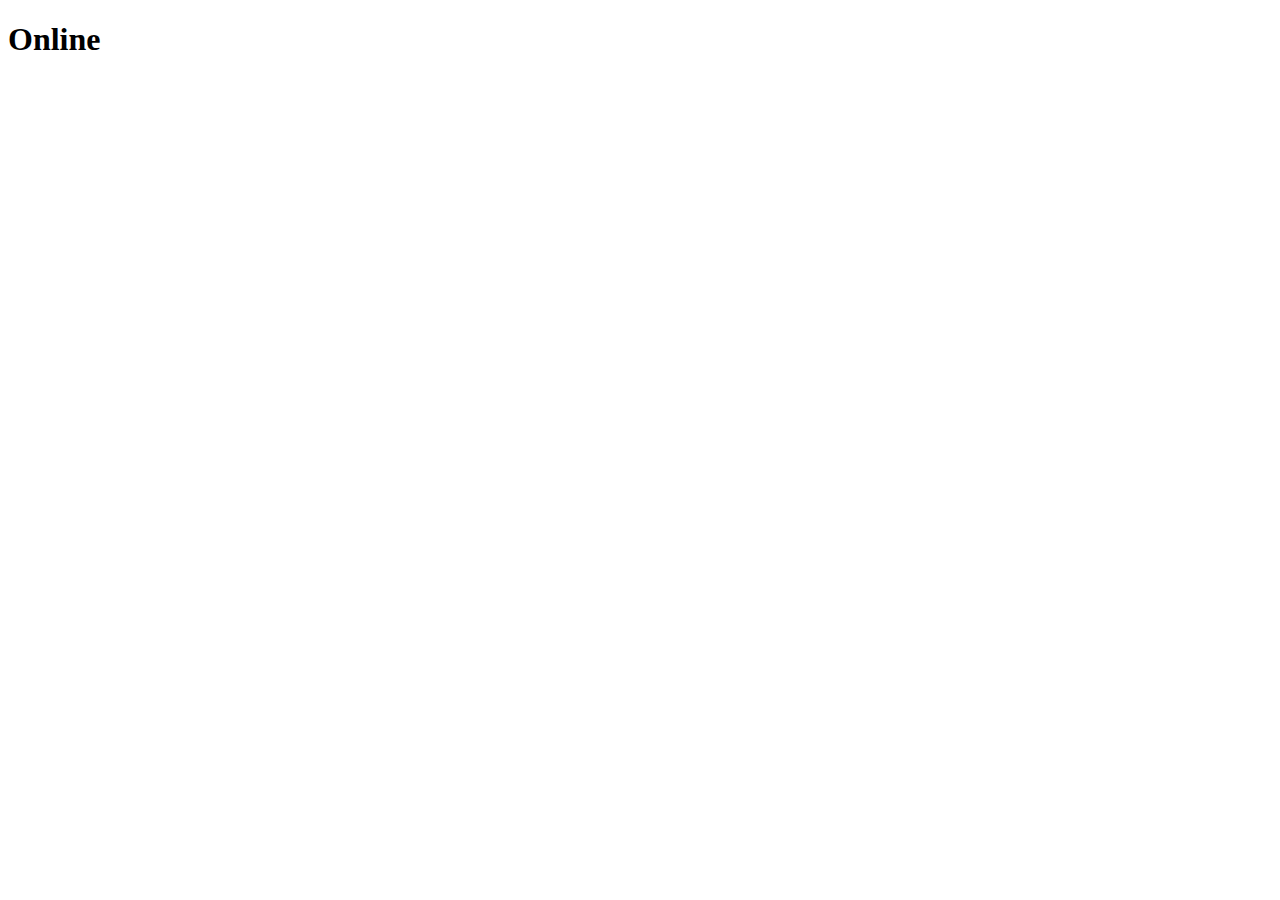
==== index.html @ ef679c13 "Update and rename test.html to index.html" ====
<!DOCTYPE html>
<html>
<head>
    <title>PWA test</title>
    <link rel="manifest" href="./app.webmanifest">
    <meta name="viewport" content="width=device-width, initial-scale=1">
    <meta http-equiv="X-UA-Compatible" content="IE=edge"/>
    <meta data-hid="mobile-web-app-capable" name="mobile-web-app-capable" content="yes">
    <meta name="theme-color" content="#7FFFD4"/>
    <meta name="description" content="PWA Test"/>
    <meta name="keywords" content="PWA, Test, PWA Test">
    <meta name="title" content="Tropic Music">
    <meta property="og:title" content="Tropic Music">
    <meta property="og:type" content="website">
    <meta property="og:url" content="https://leo-t-88.github.io">
    <meta property="og:description" content="PWA Test">
    <link rel="icon" type="image/png" href="https://leo-t-88.github.io/files/tropic-music.png"/>
</head>
<body>
    <h1 id="ofl">???</h1>
</body>
<script>
if (navigator.onLine) {
    document.getElementById("ofl").innerHTML = "Online";
} else {
    document.location.href = 'D:/Codage%20web/Music/offline.html';
}
    window.addEventListener('offline', () => {
  document.location.href = 'D:/Codage%20web/Music/offline.html';
});

window.addEventListener('online', () => {
    document.getElementById("ofl").innerHTML = "Online";
});
</script>
<script src="./theme.js"></script>
</html>
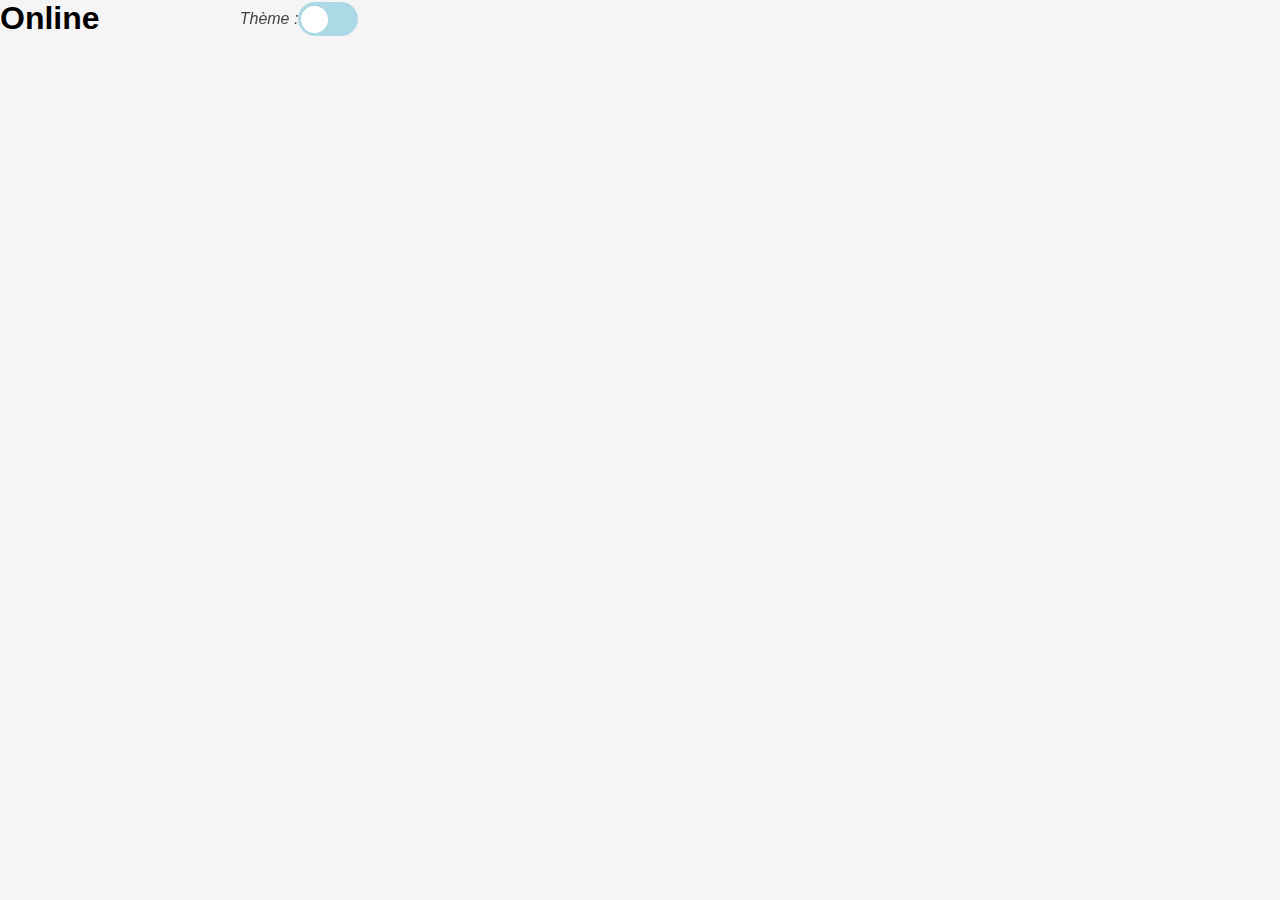
==== commit 9abe85a5: "Update index.html" ====
--- a/index.html
+++ b/index.html
@@ -15,8 +15,16 @@
     <meta property="og:url" content="https://leo-t-88.github.io">
     <meta property="og:description" content="PWA Test">
     <link rel="icon" type="image/png" href="https://leo-t-88.github.io/files/tropic-music.png"/>
+    <link rel="stylesheet" href="theme.css">
 </head>
 <body>
+<nav class="theme-switch-wrapper">
+  <em>Thème :</em>
+    <label for="themecheck" class="theme-switch">
+      <input type="checkbox" id="themecheck"/>
+      <div class="slider round"></div>
+    </label>
+</nav>
     <h1 id="ofl">???</h1>
 </body>
 <script>
@@ -34,4 +42,12 @@
 });
 </script>
 <script src="./theme.js"></script>
+<script src="./installer.js"></script>
+<script>
+   if ("serviceWorker" in navigator) {
+    window.addEventListener("load", () => {
+        navigator.serviceWorker.register("./serviceworker.js", { scope: '/app' });
+    });
+  }
+</script>
 </html>
--- a/theme.css
+++ b/theme.css
@@ -0,0 +1,513 @@
+/*Icons*/
+.md-25 { font-size: 25px; }
+.md-35 { font-size: 35px; }
+
+:root {
+  --menu-color: rgba(220, 220, 220, 0.6);
+  --bg-color: rgb(245,245,245);
+  --txt-color: #444;
+}
+
+[data-theme="dark"] {
+  --menu-color: rgba(34, 34, 34, 0.7);
+  --bg-color: #111;
+  --txt-color: #fff;
+}
+
+@media (prefers-color-scheme: dark) {
+  :root {
+  --menu-color: rgba(34, 34, 34, 0.7);
+  --bg-color: #111;
+  --txt-color: #fff;
+  }
+
+  [data-theme="light"] {
+  --menu-color: rgba(220, 220, 220, 0.6);
+  --bg-color: rgb(245,245,245);
+  --txt-color: #444;
+  }
+}
+
+/*Menu*/
+*{
+  margin: 0px;
+  padding: 0px;
+  font-family: Avenir, sans-serif;
+}
+
+menu{
+width: 100%;
+margin: 0 auto;
+padding-top: 10px;
+background-color: var(--menu-color);
+transition: all .2s ease;
+top: 0px;
+position: fixed;
+z-index: 3;
+padding-bottom: 4px;
+backdrop-filter: blur(15px);
+border-bottom: 1px #666 solid;
+}
+menu label{
+float: right;
+margin-right: 5px;
+padding: 2px;
+font-size: 35px;
+cursor: pointer;
+color: var(--txt-color);
+}
+menu label, #mbl{
+  display: none;
+}
+menu ul{
+list-style-type: none;
+}
+menu ul li{
+float:right;
+width: 16%;
+text-align: center;
+}
+menu ul::after{
+content: "";
+display: table;
+clear: both;
+}
+
+menu a{
+text-decoration: none;
+color: var(--txt-color);
+cursor: pointer;
+display: inline-flex;
+font-size: 20px;
+}
+
+menu a:hover{
+color: lightskyblue
+}
+menu > ul li:hover .sous{
+display: block;
+}
+menu > ul > h2{
+color: aquamarine;
+} 
+
+.select{
+  background: linear-gradient(to right, #00fff2 30%, #ffa600 60%);
+  -webkit-background-clip: text;
+  -webkit-text-fill-color: transparent;
+  font-weight: 790;
+}
+
+/*Slider theme*/
+nav {
+  display: flex;
+  justify-content: flex-end;
+  padding: 20px 0;
+  z-index: 4;
+}
+
+.theme-switch-wrapper {
+display: flex;
+align-items: center;
+position: fixed; top: -18px; right: 72%;
+}
+.theme-switch {
+display: inline-block;
+height: 34px;
+width: 60px;
+position: relative;
+}
+
+.slider {
+background-color:lightblue;
+position: absolute;
+left: 0;
+right: 0;
+bottom: 0;
+top: 0;
+border-radius: 35px;
+cursor: pointer;
+transition: 0.4s;
+}
+.slider::before {
+content: "";
+position: absolute;
+bottom: 3px;
+left: 3px;
+background-color: #fff;
+width: 27px;
+height: 27px;
+transition: 0.4s;
+border-radius: 50%;
+}
+.switcher{
+position:absolute;
+display:block;
+top:70px;
+right:50px;
+width:45px;
+height:30px;
+background: #fff;
+box-shadow:0 3px 6px #00000029;
+border-radius:31px;
+}
+
+input:checked + .slider {
+background-color: #555;
+}
+input:checked + .slider::before {
+transform: translateX(26px);
+}
+label > input[type="checkbox"] {
+display: none;
+}
+
+em{
+color: var(--txt-color);
+}
+
+/*Site*/
+.news{
+width: 100%;
+height: 500px;
+margin-top: 20px;
+}
+.iplay{
+position: fixed;
+left: 0px;
+bottom: 0%;
+border: 0px;
+transition: all .3s ease;
+background-color: var(--menu-color);
+}
+button:disabled{
+display: none;
+}
+
+html{
+background-color: var(--bg-color);
+transition: all .2s ease;
+}
+a{
+text-decoration: none;
+color: var(--txt-color);
+}
+#mgbtn{
+border: 1px solid transparent;
+background-color: transparent;
+color: var(--txt-color);
+height: 40px;
+width: 40px;
+position: fixed;
+bottom: 5%;
+right: 20px;
+z-index: 1;
+}
+
+#mgbtn:hover{
+background-color: rgba(0, 0, 0, .1);
+color: aquamarine;
+border-radius: 50px;
+}
+.rotade{
+  transform: rotate(180deg);
+  transition-duration: .3s;
+  top: 10%;
+}
+
+/*Popup*/
+#save, #add, #about{ display: none;}
+.info{
+  text-align: center;
+  border: 1px solid transparent;
+  border-radius: 10px;
+  display: block;
+  background-color: var(--bg-color);
+  height: 94%;
+  width: 100%;
+  position: fixed;
+  left: 0px;
+  bottom: 0px;
+  z-index: 2;
+  overflow-x: hidden;
+  overflow-y: auto;
+}
+.popc{
+  position: absolute;
+  top: 10px;
+  right: 10px;
+  cursor: pointer;
+  color: #fff;
+  z-index: 2;
+  }
+
+/*Bouton*/
+p{
+  padding: 7px 5px 5px;
+  color: var(--txt-color);
+}
+h3{
+  color: aquamarine;
+  padding: 7px 5px 5px;
+}
+
+i{
+  padding-right: 10px;
+  font: inherit;
+          }
+  
+    .hidden-accessible {
+      width: 0.1px;
+        height: 0.1px;
+        opacity: 0;
+        overflow: hidden;
+        position: absolute;
+    }
+    .source{
+      display: inline-block;
+      width: 272px;
+      height: 62px;
+      background-color: pink;
+      border-radius: 5px;
+      cursor: pointer;
+      vertical-align: top;
+      margin: 5px;
+      overflow: hidden;
+      word-break: break-word;
+      background-position: center;
+      background-repeat: no-repeat;
+      background-size: contain;
+      box-shadow: 0 8px 24px 0 rgba(251, 134, 255, 0.3);
+    }
+    .source:hover{
+      background-color: plum;
+    }
+    .add {
+      display: inline-flex;
+      align-items: center;
+      justify-content: center;
+      color: #fff;
+      font-size: 25px;
+    }
+    .adt{
+      color: aquamarine;
+    }
+    .popt{
+      margin-top: 10px;
+      color: rgb(161, 255, 255);
+      width: 100%;
+      margin-bottom: 10px;
+    }
+
+/*Page*/
+h5{
+font-size: 32px;
+margin: 15px 5px;
+color: var(--txt-color);
+border-bottom: var(--txt-color) solid .2px;
+}
+h6{
+font-size: 17px;
+margin: -2px;
+padding-top: 7px;
+}
+.addp{
+background: #666;
+width: 200px;
+height: 200px;
+color: #fff;
+margin: 3px;
+border: 2px solid transparent;
+}
+.addp:hover{
+border: 2px solid #aaa;
+}
+
+.elemw > a > img{
+height: 70px;
+width: 70px;
+border-radius: 5px;
+float:left;
+cursor: pointer;
+}
+.elemw{
+display: block;
+width: 33%;
+position: absolute;
+}
+.new{
+width: 100%;
+height: 250px;
+}
+.track{
+color: var(--txt-color);
+}
+.author{
+color:#aaa;
+}
+
+.n2{
+left: 33%;
+}
+.n3{
+left: 66%;
+}
+.n4{
+top: 210px;
+}
+.n5{
+left: 33%;
+top: 210px;
+}
+.n6{
+left: 66%;
+top: 210px;
+}
+
+.playlist{
+height: 625px;
+}
+  
+.ps{
+height: 210px;
+width: 210px;
+font-size: 30px;
+border-radius: 10px;
+border: 2px solid var(--bg-color);
+color: #fff;
+cursor: pointer;
+margin: 3px;
+}
+
+.ps:hover{
+border: 2px solid #aaa;
+}
+
+.p1{
+background: linear-gradient(115deg,#f003d0 0%,#ffa600 100%);
+}
+.p2{
+background: linear-gradient(115deg,rgb(166, 255, 0) 0%,#00ffea 100%);
+}
+.p3{
+background: linear-gradient(115deg,rgb(0, 238, 255) 0%,#a200ff 100%);
+}
+.elemr > a > img , .ps{
+height: 200px;
+width: 200px;
+border-radius: 10px;
+cursor: pointer;
+border: 2px solid transparent;
+}
+.elemr{
+display: block;
+position: absolute;
+}
+
+.radio{
+margin: 5px;
+color: var(--txt-color);
+padding-bottom: 10px;
+}
+.r2{
+left: 19%;
+}
+.r3{
+left: 38%;
+}
+.r4{
+left: 57%;
+}
+.r5{
+left: 76%;
+}
+.r6{
+top: 1400px;
+padding-bottom: 10px;
+}
+.elemr > a > button{
+background: #666;
+color: #fff;
+font-size: 35px;
+}
+.elemr > a > button:hover{
+border: 2px solid #aaa;
+}
+.playbtn{
+position: absolute;
+display: none;
+}
+.elemr:hover .playbtn{
+display: block;
+}
+.elemw:hover .playbtn{
+display: block;
+}
+.elemr:hover, .elemw:hover{
+opacity: 90%;
+}
+
+/*Espacement*/
+.spacep{
+padding-top: 50px;
+}
+.spacen{
+padding-top: 20px;
+}
+#spacei{
+background: #444;
+display: none;
+position: absolute;
+top: 1675px;
+}
+
+#playerbox{
+  background: var(--menu-color);
+  backdrop-filter: blur(20px);
+  position: fixed;
+  bottom: 0px;
+  left: 0px;
+  height: 85px;
+  transition: all .2s ease;
+}
+.minmaxbtn{
+  right: 5px;
+}
+.downbtn{
+  right: 40px;
+}
+.iconhover{
+  position: fixed;
+  bottom: 46px;
+  opacity: .6;
+  z-index: 1;
+  color: var(--txt-color);
+  cursor: pointer;
+  font-size: 20px;
+}
+.iconhover:hover{
+  opacity: 1;
+}
+/*Scrollbar*/
+/*Firefox*/
+* {
+scrollbar-width: thin;
+scrollbar-color: #eee #666;
+}
+
+/*Chrome, Edge, Safari*/
+*::-webkit-scrollbar{
+width: 8px;
+height: 0px;
+}
+*::-webkit-scrollbar-track {
+background: var(--menu-color);
+border-radius: 30px;
+}
+*::-webkit-scrollbar-thumb {
+background: var(--txt-color);
+border-radius: 30px;
+}
+*::-webkit-scrollbar-thumb:hover {
+  background: linear-gradient(115deg,#ffa600 20%, #f003d0 100%);
+}
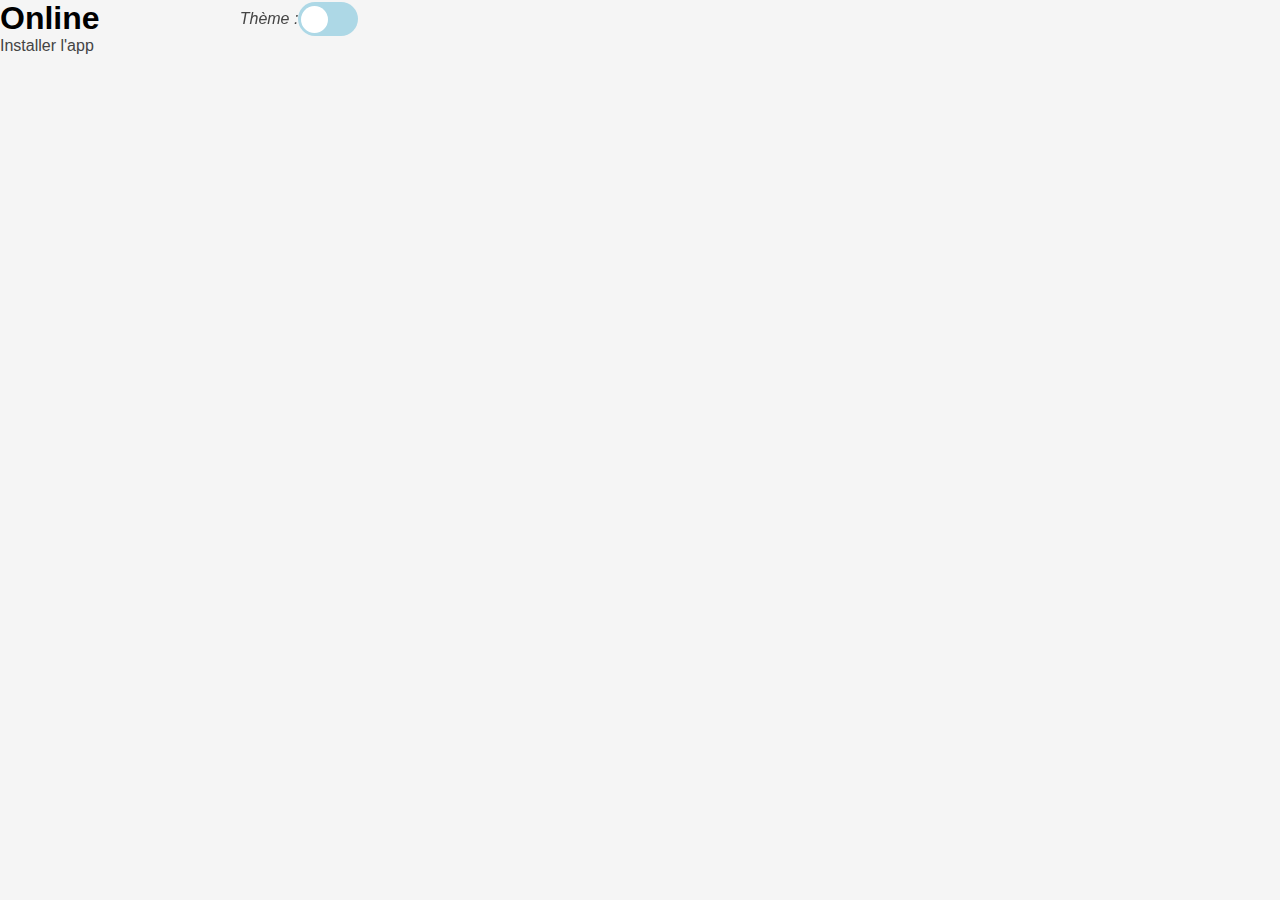
==== commit 1b7821e5: "Update index.html" ====
--- a/index.html
+++ b/index.html
@@ -26,15 +26,16 @@
     </label>
 </nav>
     <h1 id="ofl">???</h1>
+    <a href="#" class="install-link">Installer l'app</a>
 </body>
 <script>
 if (navigator.onLine) {
     document.getElementById("ofl").innerHTML = "Online";
 } else {
-    document.location.href = 'D:/Codage%20web/Music/offline.html';
+    document.location.href = './offline.html';
 }
     window.addEventListener('offline', () => {
-  document.location.href = 'D:/Codage%20web/Music/offline.html';
+  document.location.href = './offline.html';
 });
 
 window.addEventListener('online', () => {
--- a/theme.css
+++ b/theme.css
@@ -1,7 +1,3 @@
-/*Icons*/
-.md-25 { font-size: 25px; }
-.md-35 { font-size: 35px; }
-
 :root {
   --menu-color: rgba(220, 220, 220, 0.6);
   --bg-color: rgb(245,245,245);
@@ -33,69 +29,6 @@
   margin: 0px;
   padding: 0px;
   font-family: Avenir, sans-serif;
-}
-
-menu{
-width: 100%;
-margin: 0 auto;
-padding-top: 10px;
-background-color: var(--menu-color);
-transition: all .2s ease;
-top: 0px;
-position: fixed;
-z-index: 3;
-padding-bottom: 4px;
-backdrop-filter: blur(15px);
-border-bottom: 1px #666 solid;
-}
-menu label{
-float: right;
-margin-right: 5px;
-padding: 2px;
-font-size: 35px;
-cursor: pointer;
-color: var(--txt-color);
-}
-menu label, #mbl{
-  display: none;
-}
-menu ul{
-list-style-type: none;
-}
-menu ul li{
-float:right;
-width: 16%;
-text-align: center;
-}
-menu ul::after{
-content: "";
-display: table;
-clear: both;
-}
-
-menu a{
-text-decoration: none;
-color: var(--txt-color);
-cursor: pointer;
-display: inline-flex;
-font-size: 20px;
-}
-
-menu a:hover{
-color: lightskyblue
-}
-menu > ul li:hover .sous{
-display: block;
-}
-menu > ul > h2{
-color: aquamarine;
-} 
-
-.select{
-  background: linear-gradient(to right, #00fff2 30%, #ffa600 60%);
-  -webkit-background-clip: text;
-  -webkit-text-fill-color: transparent;
-  font-weight: 790;
 }
 
 /*Slider theme*/
@@ -167,23 +100,6 @@
 }
 
 /*Site*/
-.news{
-width: 100%;
-height: 500px;
-margin-top: 20px;
-}
-.iplay{
-position: fixed;
-left: 0px;
-bottom: 0%;
-border: 0px;
-transition: all .3s ease;
-background-color: var(--menu-color);
-}
-button:disabled{
-display: none;
-}
-
 html{
 background-color: var(--bg-color);
 transition: all .2s ease;
@@ -192,302 +108,7 @@
 text-decoration: none;
 color: var(--txt-color);
 }
-#mgbtn{
-border: 1px solid transparent;
-background-color: transparent;
-color: var(--txt-color);
-height: 40px;
-width: 40px;
-position: fixed;
-bottom: 5%;
-right: 20px;
-z-index: 1;
-}
 
-#mgbtn:hover{
-background-color: rgba(0, 0, 0, .1);
-color: aquamarine;
-border-radius: 50px;
-}
-.rotade{
-  transform: rotate(180deg);
-  transition-duration: .3s;
-  top: 10%;
-}
-
-/*Popup*/
-#save, #add, #about{ display: none;}
-.info{
-  text-align: center;
-  border: 1px solid transparent;
-  border-radius: 10px;
-  display: block;
-  background-color: var(--bg-color);
-  height: 94%;
-  width: 100%;
-  position: fixed;
-  left: 0px;
-  bottom: 0px;
-  z-index: 2;
-  overflow-x: hidden;
-  overflow-y: auto;
-}
-.popc{
-  position: absolute;
-  top: 10px;
-  right: 10px;
-  cursor: pointer;
-  color: #fff;
-  z-index: 2;
-  }
-
-/*Bouton*/
-p{
-  padding: 7px 5px 5px;
-  color: var(--txt-color);
-}
-h3{
-  color: aquamarine;
-  padding: 7px 5px 5px;
-}
-
-i{
-  padding-right: 10px;
-  font: inherit;
-          }
-  
-    .hidden-accessible {
-      width: 0.1px;
-        height: 0.1px;
-        opacity: 0;
-        overflow: hidden;
-        position: absolute;
-    }
-    .source{
-      display: inline-block;
-      width: 272px;
-      height: 62px;
-      background-color: pink;
-      border-radius: 5px;
-      cursor: pointer;
-      vertical-align: top;
-      margin: 5px;
-      overflow: hidden;
-      word-break: break-word;
-      background-position: center;
-      background-repeat: no-repeat;
-      background-size: contain;
-      box-shadow: 0 8px 24px 0 rgba(251, 134, 255, 0.3);
-    }
-    .source:hover{
-      background-color: plum;
-    }
-    .add {
-      display: inline-flex;
-      align-items: center;
-      justify-content: center;
-      color: #fff;
-      font-size: 25px;
-    }
-    .adt{
-      color: aquamarine;
-    }
-    .popt{
-      margin-top: 10px;
-      color: rgb(161, 255, 255);
-      width: 100%;
-      margin-bottom: 10px;
-    }
-
-/*Page*/
-h5{
-font-size: 32px;
-margin: 15px 5px;
-color: var(--txt-color);
-border-bottom: var(--txt-color) solid .2px;
-}
-h6{
-font-size: 17px;
-margin: -2px;
-padding-top: 7px;
-}
-.addp{
-background: #666;
-width: 200px;
-height: 200px;
-color: #fff;
-margin: 3px;
-border: 2px solid transparent;
-}
-.addp:hover{
-border: 2px solid #aaa;
-}
-
-.elemw > a > img{
-height: 70px;
-width: 70px;
-border-radius: 5px;
-float:left;
-cursor: pointer;
-}
-.elemw{
-display: block;
-width: 33%;
-position: absolute;
-}
-.new{
-width: 100%;
-height: 250px;
-}
-.track{
-color: var(--txt-color);
-}
-.author{
-color:#aaa;
-}
-
-.n2{
-left: 33%;
-}
-.n3{
-left: 66%;
-}
-.n4{
-top: 210px;
-}
-.n5{
-left: 33%;
-top: 210px;
-}
-.n6{
-left: 66%;
-top: 210px;
-}
-
-.playlist{
-height: 625px;
-}
-  
-.ps{
-height: 210px;
-width: 210px;
-font-size: 30px;
-border-radius: 10px;
-border: 2px solid var(--bg-color);
-color: #fff;
-cursor: pointer;
-margin: 3px;
-}
-
-.ps:hover{
-border: 2px solid #aaa;
-}
-
-.p1{
-background: linear-gradient(115deg,#f003d0 0%,#ffa600 100%);
-}
-.p2{
-background: linear-gradient(115deg,rgb(166, 255, 0) 0%,#00ffea 100%);
-}
-.p3{
-background: linear-gradient(115deg,rgb(0, 238, 255) 0%,#a200ff 100%);
-}
-.elemr > a > img , .ps{
-height: 200px;
-width: 200px;
-border-radius: 10px;
-cursor: pointer;
-border: 2px solid transparent;
-}
-.elemr{
-display: block;
-position: absolute;
-}
-
-.radio{
-margin: 5px;
-color: var(--txt-color);
-padding-bottom: 10px;
-}
-.r2{
-left: 19%;
-}
-.r3{
-left: 38%;
-}
-.r4{
-left: 57%;
-}
-.r5{
-left: 76%;
-}
-.r6{
-top: 1400px;
-padding-bottom: 10px;
-}
-.elemr > a > button{
-background: #666;
-color: #fff;
-font-size: 35px;
-}
-.elemr > a > button:hover{
-border: 2px solid #aaa;
-}
-.playbtn{
-position: absolute;
-display: none;
-}
-.elemr:hover .playbtn{
-display: block;
-}
-.elemw:hover .playbtn{
-display: block;
-}
-.elemr:hover, .elemw:hover{
-opacity: 90%;
-}
-
-/*Espacement*/
-.spacep{
-padding-top: 50px;
-}
-.spacen{
-padding-top: 20px;
-}
-#spacei{
-background: #444;
-display: none;
-position: absolute;
-top: 1675px;
-}
-
-#playerbox{
-  background: var(--menu-color);
-  backdrop-filter: blur(20px);
-  position: fixed;
-  bottom: 0px;
-  left: 0px;
-  height: 85px;
-  transition: all .2s ease;
-}
-.minmaxbtn{
-  right: 5px;
-}
-.downbtn{
-  right: 40px;
-}
-.iconhover{
-  position: fixed;
-  bottom: 46px;
-  opacity: .6;
-  z-index: 1;
-  color: var(--txt-color);
-  cursor: pointer;
-  font-size: 20px;
-}
-.iconhover:hover{
-  opacity: 1;
-}
 /*Scrollbar*/
 /*Firefox*/
 * {
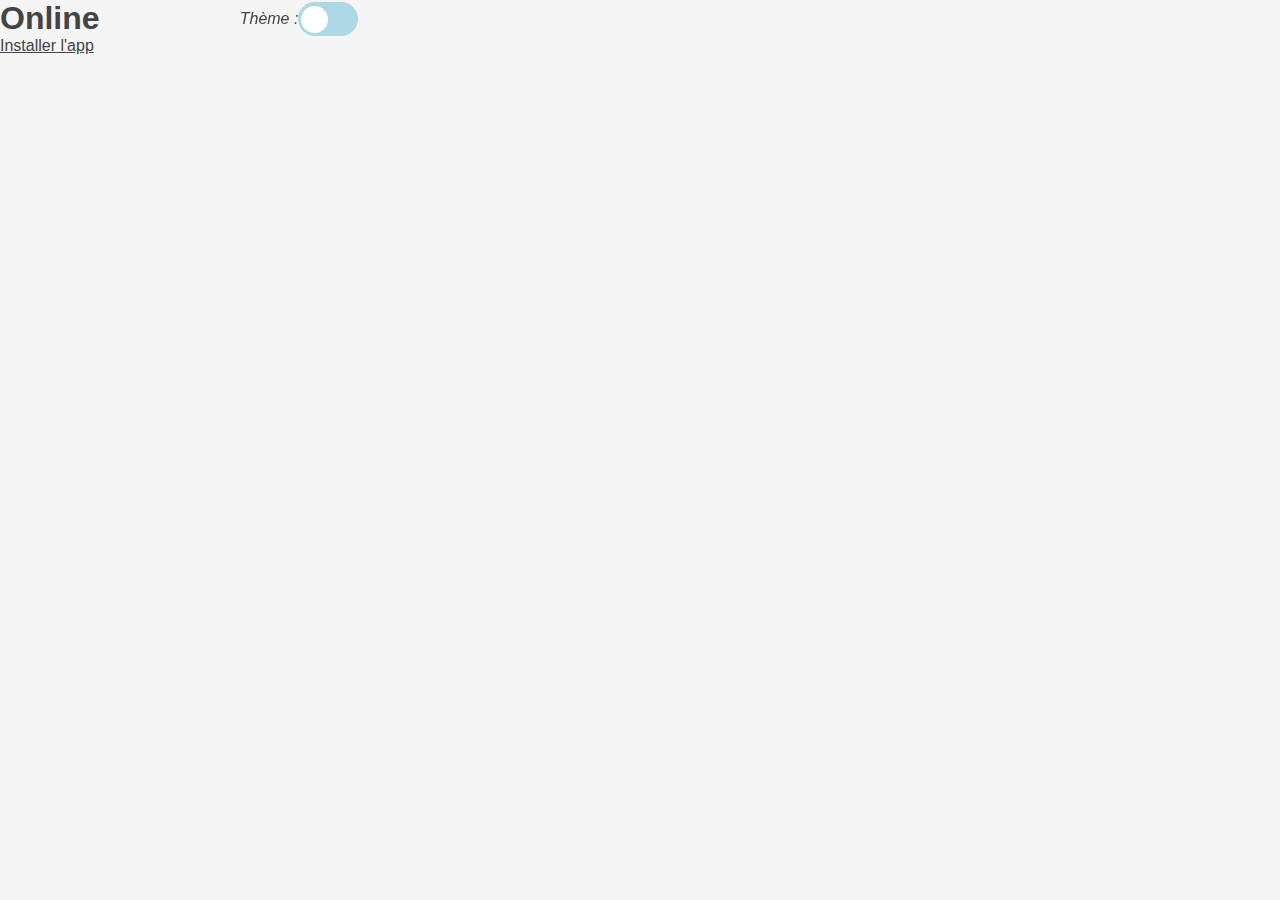
==== commit 0c276276: "Update index.html" ====
--- a/index.html
+++ b/index.html
@@ -47,7 +47,7 @@
 <script>
    if ("serviceWorker" in navigator) {
     window.addEventListener("load", () => {
-        navigator.serviceWorker.register("./serviceworker.js", { scope: '/app' });
+        navigator.serviceWorker.register("./serviceworker.js", { scope: '/' });
     });
   }
 </script>
--- a/theme.css
+++ b/theme.css
@@ -104,8 +104,7 @@
 background-color: var(--bg-color);
 transition: all .2s ease;
 }
-a{
-text-decoration: none;
+a , h1{
 color: var(--txt-color);
 }
 
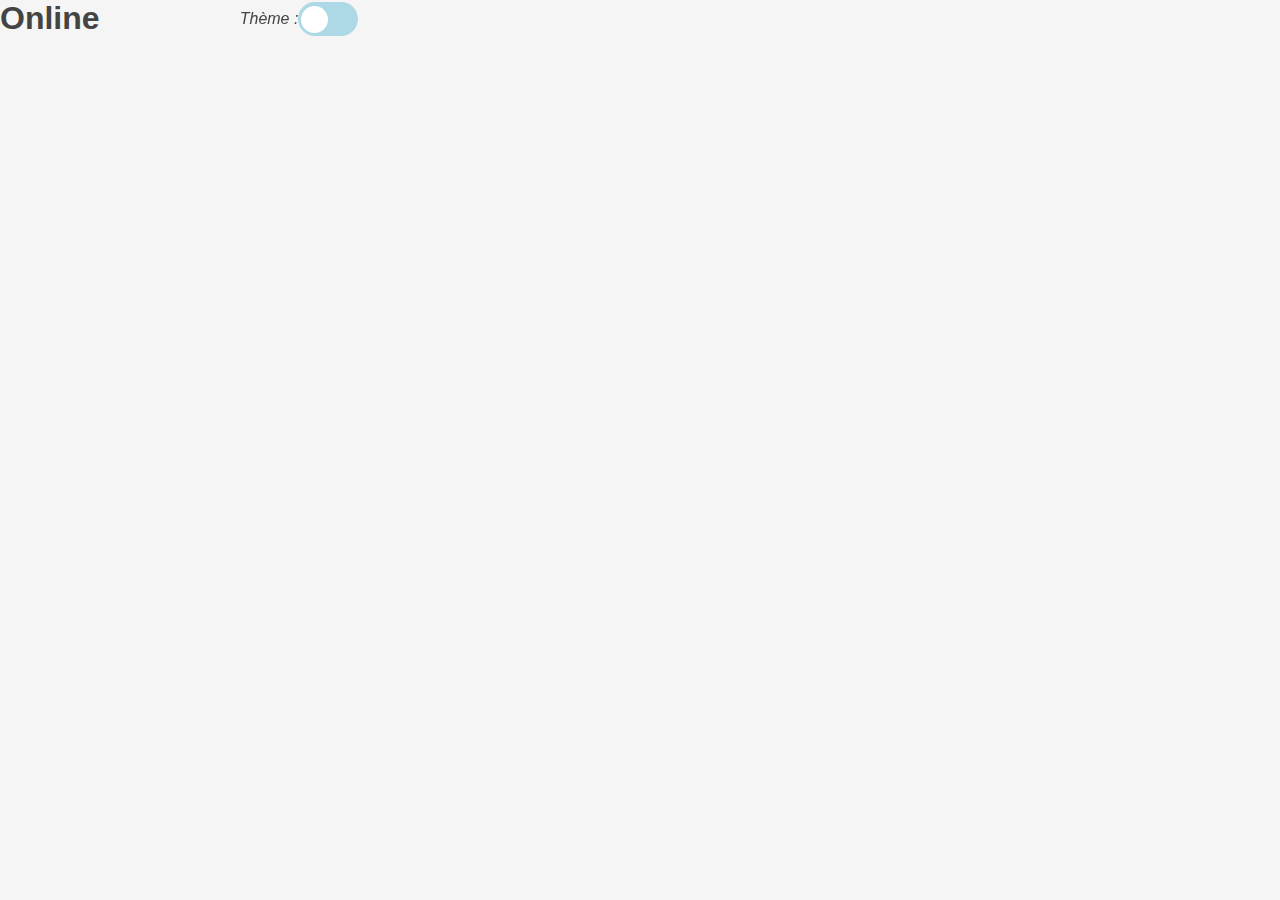
==== commit 0859419c: "Update index.html" ====
--- a/index.html
+++ b/index.html
@@ -26,7 +26,7 @@
     </label>
 </nav>
     <h1 id="ofl">???</h1>
-    <a href="#" class="install-link">Installer l'app</a>
+    <a hidden href="#" class="install-link">Installer l'app</a>
 </body>
 <script>
 if (navigator.onLine) {
